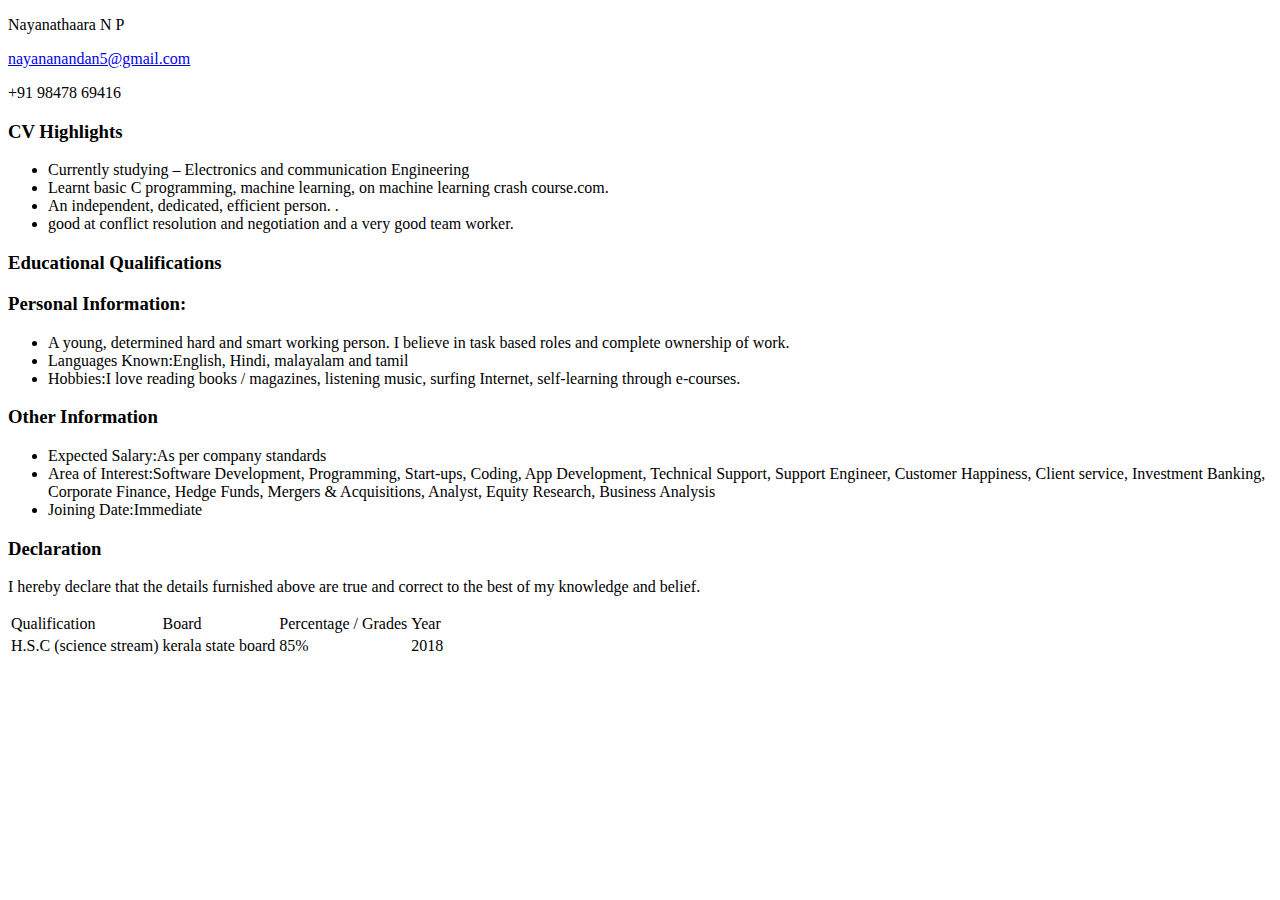
==== index.html @ 53ed71f0 "Update and rename README.md to index.html" ====
<!DOCTYPE html>
<html>
 <head>
<link type="text/css" rel="stylesheet" href="https://www.dropbox.com/s/trsldt0me90jzs8/resume.css"/>
<title></title>
</head>
<body>
<div id="header">
<p id="name">Nayanathaara N P </p>
         <a href="mailto:nayananandan5@gmail.com" target="_blank"><p id="email">nayananandan5@gmail.com</p></a>
         <p id="contact">+91 98478 69416</p>
          </div>
     <div class="left">
     </div>
     <div class="right">
            <h3>CV Highlights</h3>
            <p>
            <ul>
                <li>Currently studying – Electronics and communication Engineering </li>
                <li>Learnt basic C programming, machine learning, on machine learning crash course.com.</li>
                <li>An independent, dedicated, efficient person. .</li>
                <li> good at conflict resolution and negotiation and a very good team worker.</li></ul>
                </p>
            <h3>Educational Qualifications</h3>
            <table>
                <tr id="heading">
                    <td>Qualification</td>
                    <td>Board</td>
                    <td>Percentage / Grades</td>
                    <td>Year</td>
                </tr>
                <tr>
                    <td>H.S.C (science stream)</td>
                    <td>kerala state board </td>
                    <td>85%</td>
                    <td>2018</td>
                </tr>
             <h3>Personal Information:</h3>
            <p>
            <ul>
             <li>
                A young, determined hard and smart working person. I believe in task based roles and complete ownership of work.
                <li>
                <span id="course-name">Languages Known:</span>English, Hindi, malayalam and tamil</li>
                <li>
                <span id="course-name">Hobbies:</span>I love reading books / magazines, listening music, surfing Internet, self-learning through e-courses.</li> </ul>
            </p>
            <h3>Other Information</h3>
            <p>
            <ul>
                <li>
                <span id="course-name">Expected Salary:</span>As per company standards</li>
                <li>
                <span id="course-name">Area of Interest:</span>Software Development, Programming, Start-ups, Coding, App Development, Technical Support, Support Engineer, Customer Happiness, Client service, Investment Banking, Corporate Finance, Hedge Funds, Mergers & Acquisitions, Analyst, Equity Research, Business Analysis</li>
                <li>
                <span id="course-name">Joining Date:</span>Immediate</li></ul>
            </p>
             <h3>Declaration</h3>
            <p>
            I hereby declare that the details furnished above are true and correct to the best of my knowledge and belief.</p>
     </div>
     <div id="footer"></div>
    </body>
</html>
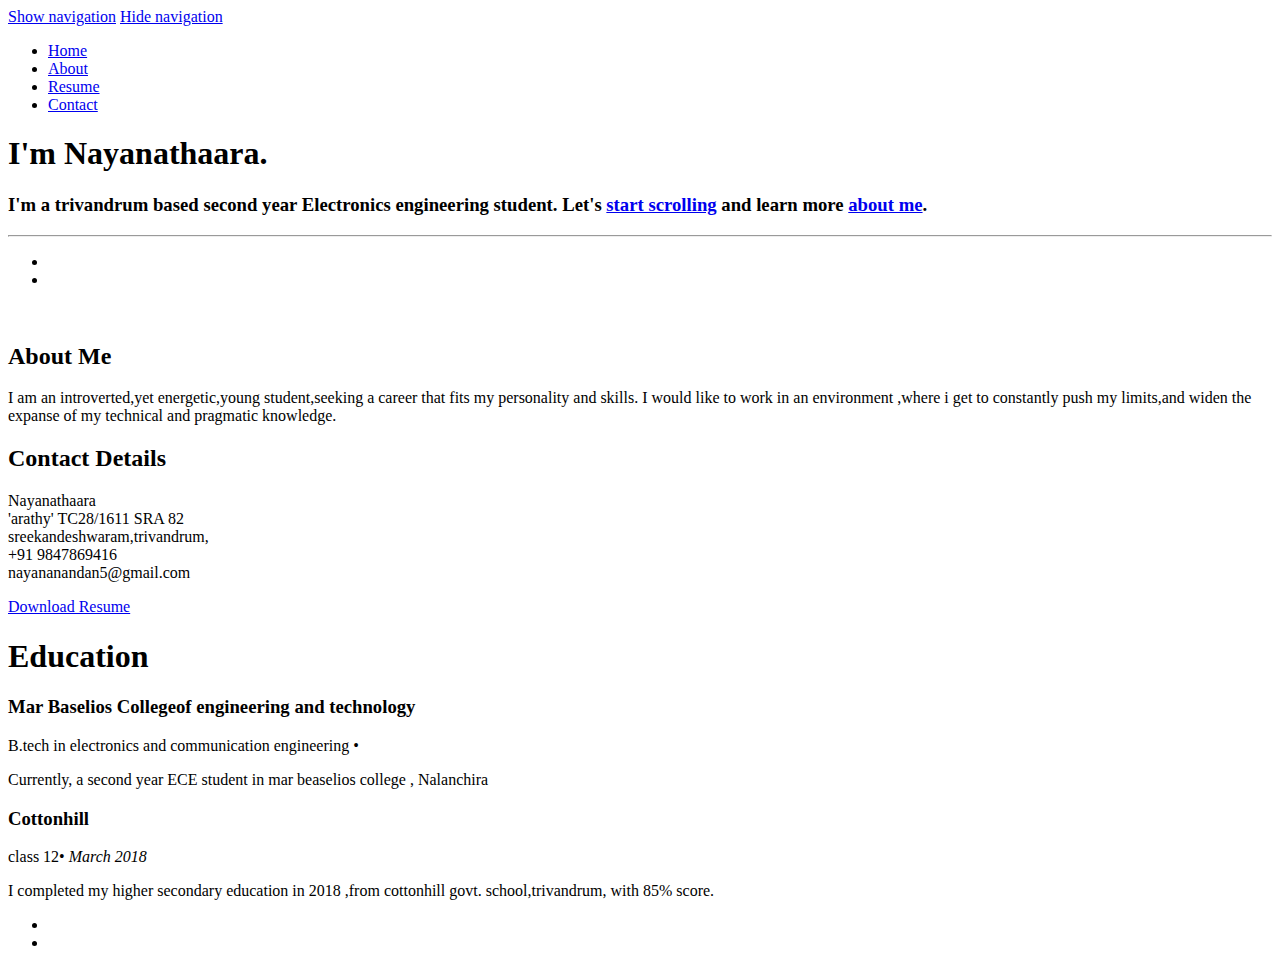
==== commit d7ab8566: "Add files via upload" ====
--- a/index.html
+++ b/index.html
@@ -1,64 +1,231 @@
- <!DOCTYPE html>
-<html>
- <head>
-<link type="text/css" rel="stylesheet" href="https://www.dropbox.com/s/trsldt0me90jzs8/resume.css"/>
-<title></title>
+<!DOCTYPE html>
+<!--[if lt IE 8 ]><html class="no-js ie ie7" lang="en"> <![endif]-->
+<!--[if IE 8 ]><html class="no-js ie ie8" lang="en"> <![endif]-->
+<!--[if (gte IE 8)|!(IE)]><!--><html class="no-js" lang="en"> <!--<![endif]-->
+<head>
+
+   <!--- Basic Page Needs
+   ================================================== -->
+   <meta charset="utf-8">
+	<title>resume</title>
+	<meta name="description" content="">
+	<meta name="author" content="">
+
+   <!-- Mobile Specific Metas
+   ================================================== -->
+	<meta name="viewport" content="width=device-width, initial-scale=1, maximum-scale=1">
+
+	<!-- CSS
+    ================================================== -->
+   <link rel="stylesheet" href="css/default.css">
+	<link rel="stylesheet" href="css/layout.css">
+   <link rel="stylesheet" href="css/media-queries.css">
+   <link rel="stylesheet" href="css/magnific-popup.css">
+
+   <!-- Script
+   ================================================== -->
+	<script src="js/modernizr.js"></script>
+
+   <!-- Favicons
+	================================================== -->
+	<link rel="shortcut icon" href="favicon.png" >
+
 </head>
+
 <body>
-<div id="header">
-<p id="name">Nayanathaara N P </p>
-         <a href="mailto:nayananandan5@gmail.com" target="_blank"><p id="email">nayananandan5@gmail.com</p></a>
-         <p id="contact">+91 98478 69416</p>
-          </div>
-     <div class="left">
-     </div>
-     <div class="right">
-            <h3>CV Highlights</h3>
-            <p>
-            <ul>
-                <li>Currently studying – Electronics and communication Engineering </li>
-                <li>Learnt basic C programming, machine learning, on machine learning crash course.com.</li>
-                <li>An independent, dedicated, efficient person. .</li>
-                <li> good at conflict resolution and negotiation and a very good team worker.</li></ul>
-                </p>
-            <h3>Educational Qualifications</h3>
-            <table>
-                <tr id="heading">
-                    <td>Qualification</td>
-                    <td>Board</td>
-                    <td>Percentage / Grades</td>
-                    <td>Year</td>
-                </tr>
-                <tr>
-                    <td>H.S.C (science stream)</td>
-                    <td>kerala state board </td>
-                    <td>85%</td>
-                    <td>2018</td>
-                </tr>
-             <h3>Personal Information:</h3>
-            <p>
-            <ul>
-             <li>
-                A young, determined hard and smart working person. I believe in task based roles and complete ownership of work.
-                <li>
-                <span id="course-name">Languages Known:</span>English, Hindi, malayalam and tamil</li>
-                <li>
-                <span id="course-name">Hobbies:</span>I love reading books / magazines, listening music, surfing Internet, self-learning through e-courses.</li> </ul>
+
+   <!-- Header
+   ================================================== -->
+   <header id="home">
+
+      <nav id="nav-wrap">
+
+         <a class="mobile-btn" href="#nav-wrap" title="Show navigation">Show navigation</a>
+	      <a class="mobile-btn" href="#" title="Hide navigation">Hide navigation</a>
+
+         <ul id="nav" class="nav">
+            <li class="current"><a class="smoothscroll" href="#home">Home</a></li>
+            <li><a class="smoothscroll" href="#about">About</a></li>
+	         <li><a class="smoothscroll" href="#resume">Resume</a></li>
+            <li><a class="smoothscroll" href="#contact">Contact</a></li>
+         </ul> <!-- end #nav -->
+
+      </nav> <!-- end #nav-wrap -->
+
+      <div class="row banner">
+         <div class="banner-text">
+            <h1 class="responsive-headline">I'm Nayanathaara.</h1>
+            <h3>I'm a trivandrum based <span> second year Electronics engineering student</span>. Let's <a class="smoothscroll" href="#about">start scrolling</a>
+            and learn more <a class="smoothscroll" href="#about">about me</a>.</h3>
+            <hr />
+            <ul class="social">
+               <li><a href="#"><i class="fa fa-facebook"></i></a></li>
+               <li><a href="#"><i class="fa fa-instagram"></i></a></li>
+               
+               
+            </ul>
+         </div>
+      </div>
+
+      <p class="scrolldown">
+         <a class="smoothscroll" href="#about"><i class="icon-down-circle"></i></a>
+      </p>
+
+   </header> <!-- Header End -->
+
+
+   <!-- About Section
+   ================================================== -->
+   <section id="about">
+
+      <div class="row">
+
+         <div class="three columns">
+
+            <img class="profile-pic"  src="images/profilepic.jpg" alt="" />
+
+         </div>
+
+         <div class="nine columns main-col">
+
+            <h2>About Me</h2>
+
+            <p>I am an introverted,yet energetic,young student,seeking a career that fits my personality and skills.
+               I would like to work in an environment ,where i get to constantly push my limits,and
+                widen the expanse of my technical and pragmatic knowledge.
+
             </p>
-            <h3>Other Information</h3>
-            <p>
-            <ul>
-                <li>
-                <span id="course-name">Expected Salary:</span>As per company standards</li>
-                <li>
-                <span id="course-name">Area of Interest:</span>Software Development, Programming, Start-ups, Coding, App Development, Technical Support, Support Engineer, Customer Happiness, Client service, Investment Banking, Corporate Finance, Hedge Funds, Mergers & Acquisitions, Analyst, Equity Research, Business Analysis</li>
-                <li>
-                <span id="course-name">Joining Date:</span>Immediate</li></ul>
-            </p>
-             <h3>Declaration</h3>
-            <p>
-            I hereby declare that the details furnished above are true and correct to the best of my knowledge and belief.</p>
-     </div>
-     <div id="footer"></div>
-    </body>
-</html>
+
+            <div class="row">
+
+               <div class="columns contact-details">
+
+                  <h2>Contact Details</h2>
+                  <p class="address">
+						   <span>Nayanathaara</span><br>
+						   <span>'arathy' TC28/1611 SRA 82<br>
+						         sreekandeshwaram,trivandrum,
+                     </span><br>
+						   <span>+91 9847869416</span><br>
+                     <span>nayananandan5@gmail.com</span>
+					   </p>
+
+               </div>
+
+               <div class="columns download">
+                  <p>
+                     <a href="#" class="button"><i class="fa fa-download"></i>Download Resume</a>
+                  </p>
+               </div>
+
+            </div> <!-- end row -->
+
+         </div> <!-- end .main-col -->
+
+      </div>
+
+   </section> <!-- About Section End-->
+
+
+   <!-- Resume Section
+   ================================================== -->
+   <section id="resume">
+
+      <!-- Education
+      ----------------------------------------------- -->
+      <div class="row education">
+
+         <div class="three columns header-col">
+            <h1><span>Education</span></h1>
+         </div>
+
+         <div class="nine columns main-col">
+
+            <div class="row item">
+
+               <div class="twelve columns">
+
+                  <h3>Mar Baselios Collegeof engineering and technology</h3>
+                  <p class="info">B.tech in electronics and communication engineering <span>&bull;
+
+                  <p>
+                  Currently, a second year ECE student in mar beaselios college , Nalanchira
+                  </p>
+
+               </div>
+
+            </div> <!-- item end -->
+
+            <div class="row item">
+
+               <div class="twelve columns">
+
+                  <h3>Cottonhill</h3>
+                  <p class="info">class 12<span>&bull;</span> <em class="date">March 2018</em></p>
+
+                  <p>
+                  I completed my higher secondary education in 2018 ,from cottonhill govt. school,trivandrum,
+                  with 85% score.
+                  </p>
+
+               </div>
+
+            </div> <!-- item end -->
+
+         </div> <!-- main-col end -->
+
+      </div> <!-- End Education -->
+
+       
+
+           
+
+				     
+
+		         
+
+           
+
+      </div>
+
+   
+
+   <!-- footer
+   ================================================== -->
+   <footer>
+
+      <div class="row">
+
+         <div class="twelve columns">
+
+            <ul class="social-links">
+               <li><a href="#"><i class="fa fa-facebook"></i></a></li>
+               
+               <li><a href="#"><i class="fa fa-instagram"></i></a></li>
+               
+            </ul>
+
+             
+         </div>
+
+         <div id="go-top"><a class="smoothscroll" title="Back to Top" href="#home"><i class="icon-up-open"></i></a></div>
+
+      </div>
+
+   </footer> <!-- Footer End-->
+
+   <!-- Java Script
+   ================================================== -->
+   <script src="http://ajax.googleapis.com/ajax/libs/jquery/1.10.2/jquery.min.js"></script>
+   <script>window.jQuery || document.write('<script src="js/jquery-1.10.2.min.js"><\/script>')</script>
+   <script type="text/javascript" src="js/jquery-migrate-1.2.1.min.js"></script>
+
+   <script src="js/jquery.flexslider.js"></script>
+   <script src="js/waypoints.js"></script>
+   <script src="js/jquery.fittext.js"></script>
+   <script src="js/magnific-popup.js"></script>
+   <script src="js/init.js"></script>
+
+</body>
+
+</html>